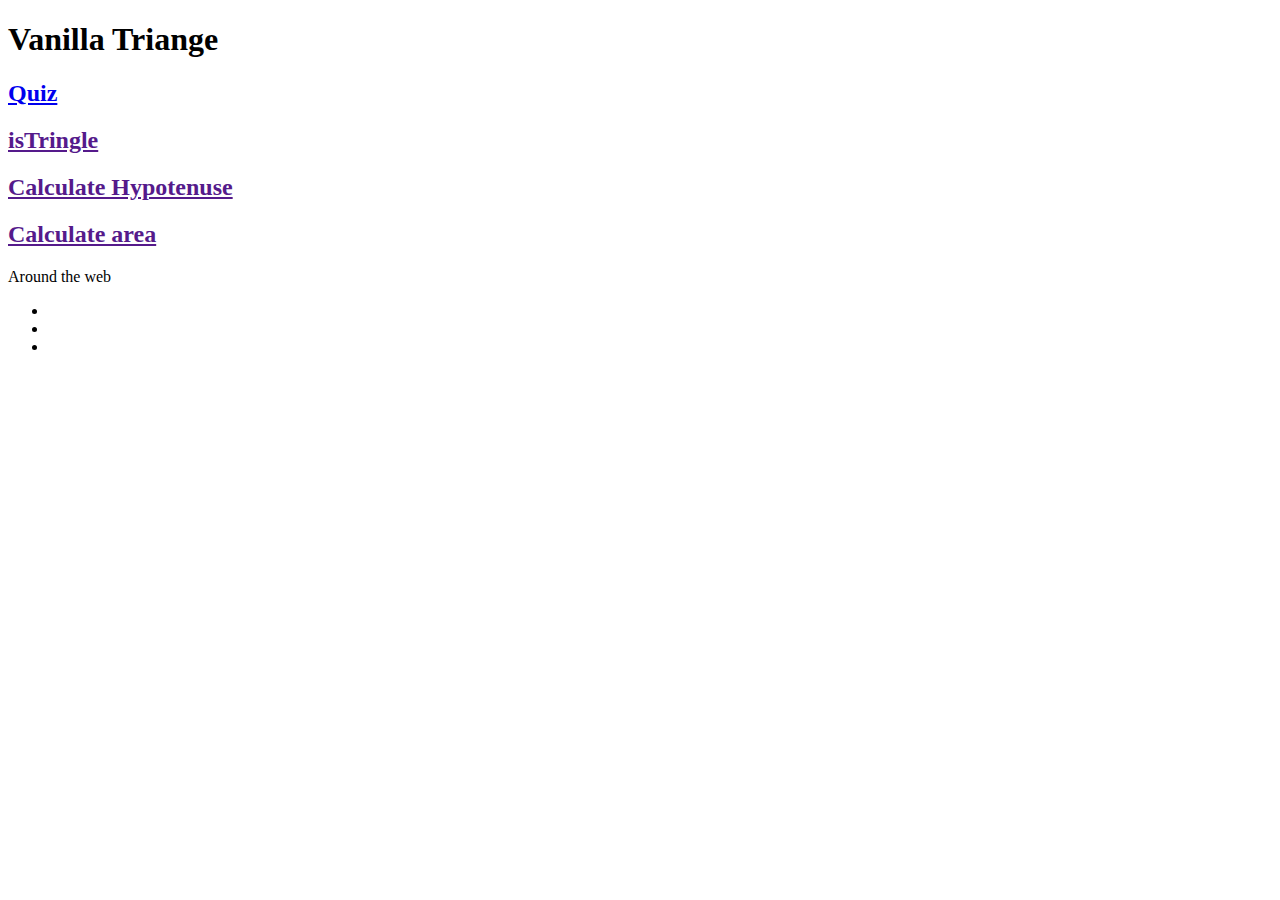
==== index.html @ 495f9b49 "triangle-into create" ====
<!DOCTYPE html>
<html lang="en">

<head>
    <meta charset="UTF-8">
    <meta http-equiv="X-UA-Compatible" content="IE=edge">
    <meta name="viewport" content="width=device-width, initial-scale=1.0">
    <title>Vanila js</title>
    <link rel="stylesheet" href="https://cdnjs.cloudflare.com/ajax/libs/font-awesome/6.0.0-beta2/css/all.min.css"
        integrity="sha512-YWzhKL2whUzgiheMoBFwW8CKV4qpHQAEuvilg9FAn5VJUDwKZZxkJNuGM4XkWuk94WCrrwslk8yWNGmY1EduTA=="
        crossorigin="anonymous" referrerpolicy="no-referrer" />
    <link rel="stylesheet" href="./style.css">
</head>

<body>
    <header>

        <h1>Vanilla Triange</h1>

    </header>
    <section>
        <h2> <a href="./quiz/index.html"> Quiz </a></h2>
        <h2> <a href=""> isTringle </a></h2>
        <h2> <a href=""> Calculate Hypotenuse </a></h2>
        <h2> <a href=""> Calculate area </a> </h2>
    </section>

    <!-- Footer  -->
    <footer class="footer">
        <div class="footer-header">Around the web</div>
        <ul class="social-links list-non-bullet">
            <li class="list-item-inline link"><a target="_blank" href="https://github.com/gouravmarch20"><i
                        class="fab fa-github fa-2x"></i></a>
            </li>
            <li class="list-item-inline link"><a target="_blank" href="https://twitter.com/gouravmarch20"><i
                        class="fab fa-twitter fa-2x"></i></a>
            </li>
            <li class="list-item-inline link"><a target="_blank" href="https://www.linkedin.com/in/gouravmarch20/"><i
                        class="fab fa-linkedin-in fa-2x"></i></a>
            </li>
        </ul>
    </footer>
</body>

</html>
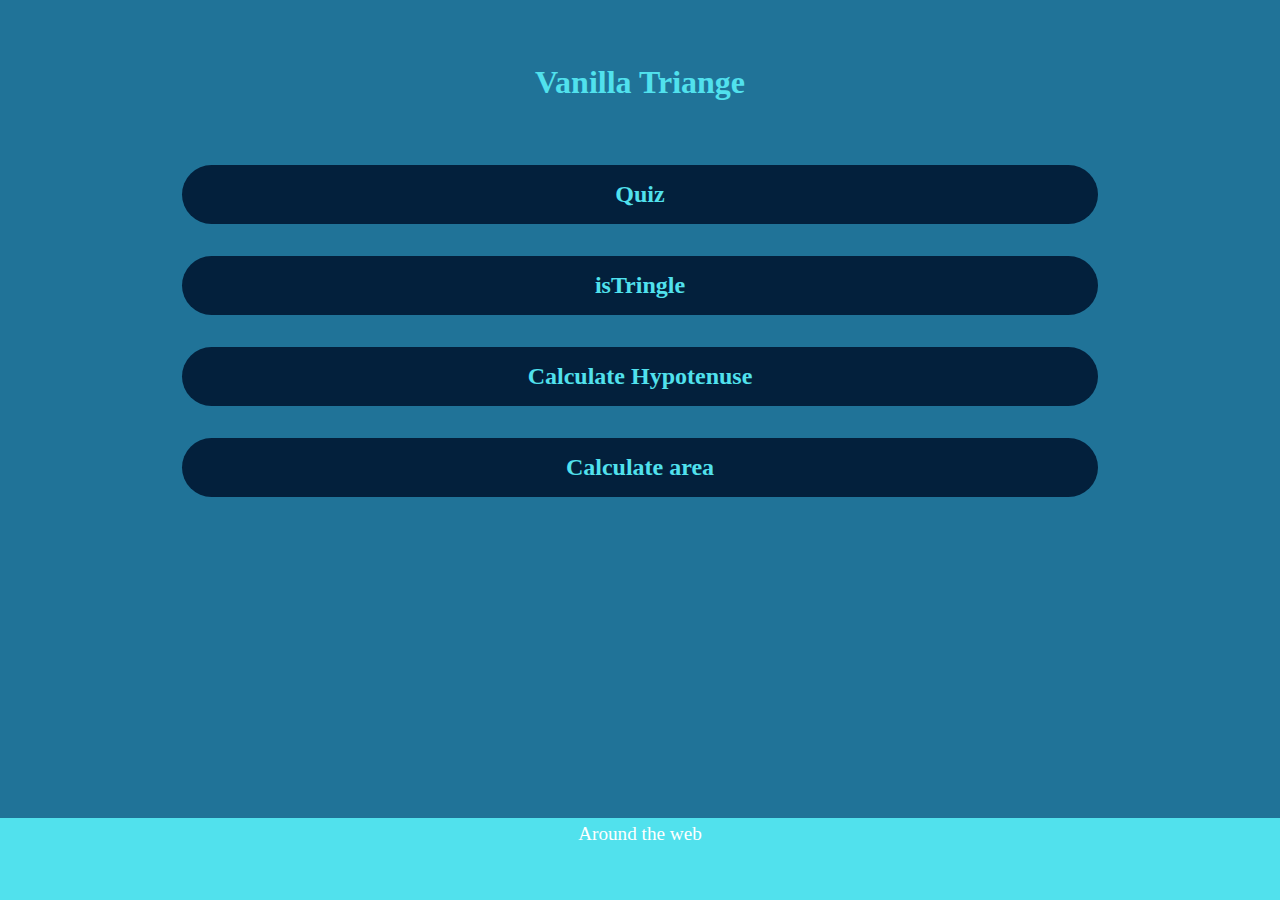
==== commit e9dab7cd: "completed" ====
--- a/index.html
+++ b/index.html
@@ -13,16 +13,18 @@
 </head>
 
 <body>
+
+   
     <header>
 
         <h1>Vanilla Triange</h1>
 
     </header>
     <section>
-        <h2> <a href="./quiz/index.html"> Quiz </a></h2>
-        <h2> <a href=""> isTringle </a></h2>
-        <h2> <a href=""> Calculate Hypotenuse </a></h2>
-        <h2> <a href=""> Calculate area </a> </h2>
+        <h2> <a href="./quiz/quiz.html"> Quiz </a></h2>
+        <h2> <a href="./isTriangle/index.html"> isTringle </a></h2>
+        <h2> <a href="./hypotenuse/hypotenuse.html"> Calculate Hypotenuse </a></h2>
+        <h2> <a href="./area/area.html"> Calculate area </a> </h2>
     </section>
 
     <!-- Footer  -->
@@ -40,6 +42,8 @@
             </li>
         </ul>
     </footer>
+
+    <script src="./isTriangle/isTriangle.js"></script>
 </body>
 
 </html>--- a/style.css
+++ b/style.css
@@ -0,0 +1,57 @@
+:root {
+  --blue-color: #207398;
+  --sky-blue-color: #51e1ed;
+  --dark-blue-color: #03203c;
+}
+
+body {
+  background-color: var(--blue-color);
+}
+a {
+  color: var(--dark-blue-color);
+  text-decoration: none;
+}
+
+.list-item-inline {
+  display: inline;
+  margin: 0 1rem;
+}
+
+/*  */
+
+header h1 {
+  text-align: center;
+  width: 65%;
+  margin: 4rem auto;
+  color: #51e1ed;
+}
+/* section */
+section h2 {
+  background-color: var(--dark-blue-color);
+  color: var(--sky-blue-color);
+  text-align: center;
+  width: 70%;
+  margin: 2rem auto;
+  padding: 1rem;
+  border-radius: 2rem;
+}
+section h2 a {
+  color: var(--sky-blue-color);
+}
+/* footer */
+footer {
+  position: fixed;
+  left: 0;
+  bottom: 0;
+  width: 100%;
+  color: white;
+  text-align: center;
+  background-color: var(--sky-blue-color);
+
+  text-align: center;
+  padding: 0.3rem 0rem;
+}
+.footer-header {
+  margin-bottom: 1rem;
+  font-size: larger;
+}
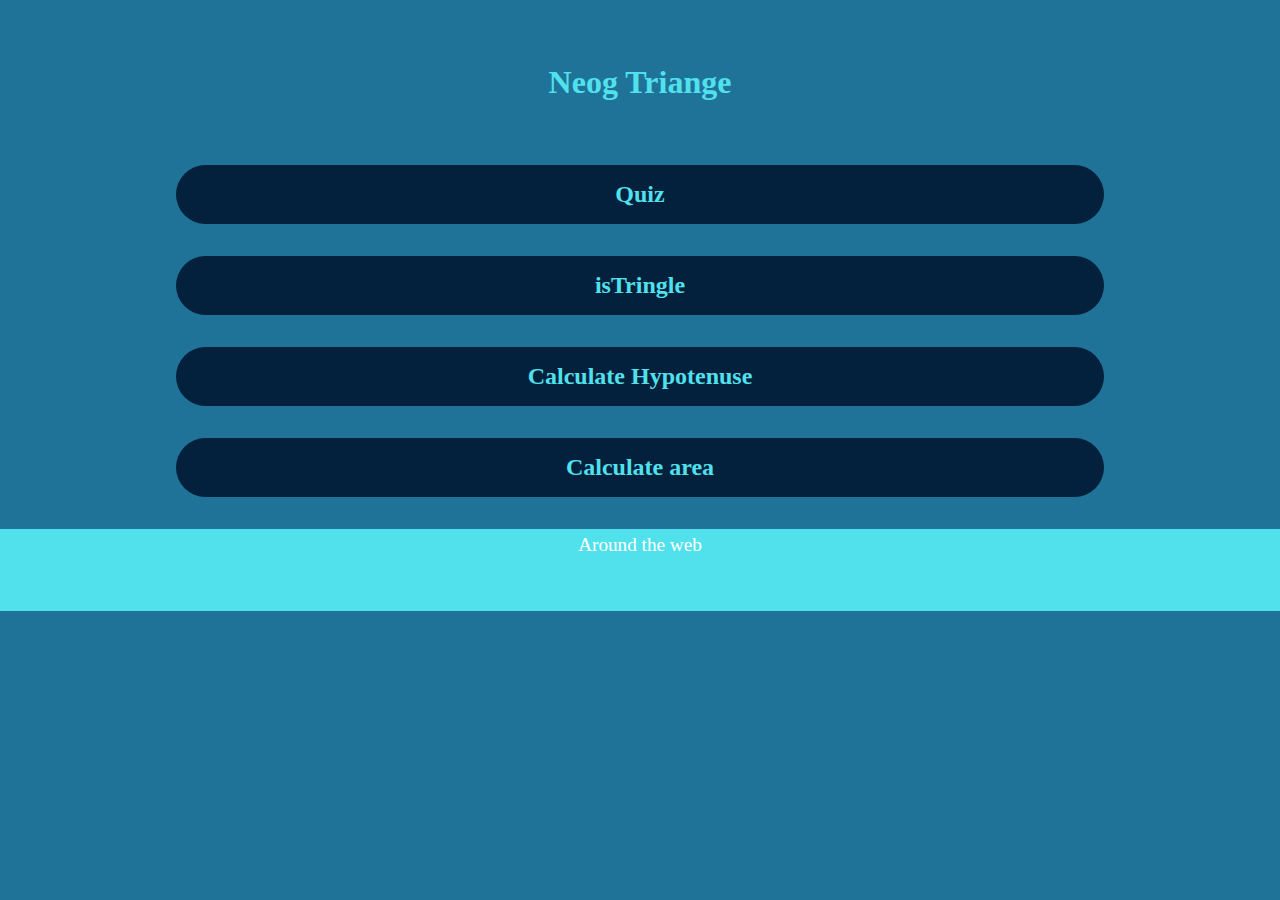
==== commit b664d3cf: "add readme" ====
--- a/index.html
+++ b/index.html
@@ -14,10 +14,10 @@
 
 <body>
 
-   
+
     <header>
 
-        <h1>Vanilla Triange</h1>
+        <h1>Neog Triange</h1>
 
     </header>
     <section>
--- a/style.css
+++ b/style.css
@@ -6,6 +6,7 @@
 
 body {
   background-color: var(--blue-color);
+  margin: 0;
 }
 a {
   color: var(--dark-blue-color);
@@ -40,9 +41,7 @@
 }
 /* footer */
 footer {
-  position: fixed;
-  left: 0;
-  bottom: 0;
+  /* position: fixed; */
   width: 100%;
   color: white;
   text-align: center;
